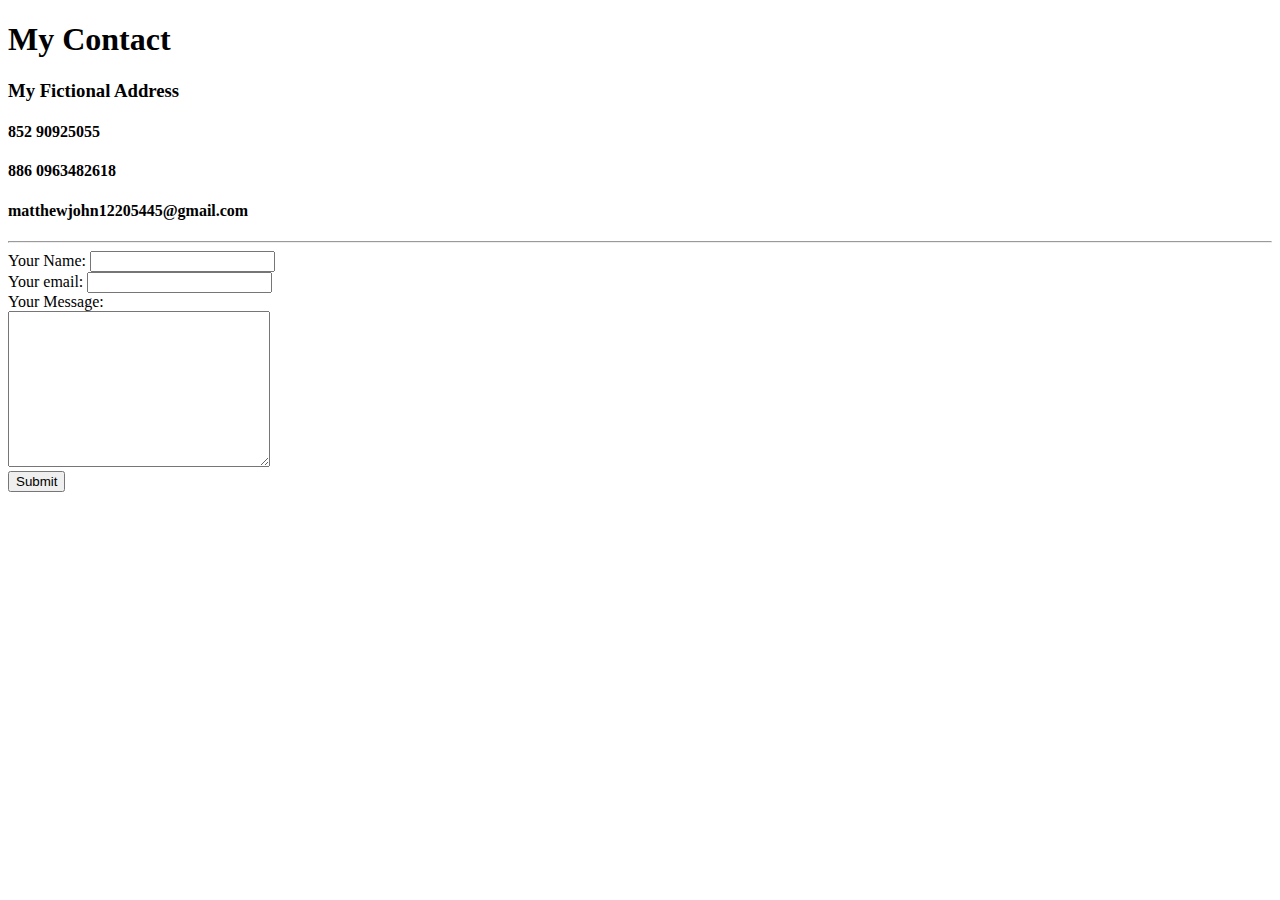
==== Contact ME.html @ f9c42290 "Add initial CV website files" ====
<!DOCTYPE html>
<html>
  <head>
    <meta charset="utf-8">
    <title>My Contact</title>
  </head>
  <body>
    <h1>My Contact</h1>
    <h3>My Fictional Address</h3>
    <h4>852 90925055</h4>
    <h4>886 0963482618</h4>
    <h4>matthewjohn12205445@gmail.com</h4>
    <hr>
    <form action="mailto:matthewjohn12205445@gmail.com" method="post" enctype="text/plain">
      <label>Your Name:</label>
      <input type="text" name="YourName" value=""><br>
      <label>Your email:</label>
      <input type="email" name="Youremail" value="" ><br>
      <label>Your Message:</label><br>
      <textarea name="yourMessage" rows="10" cols="30"></textarea><br>
      <input type="submit" name=""="">
    </form>
  </body>
</html>
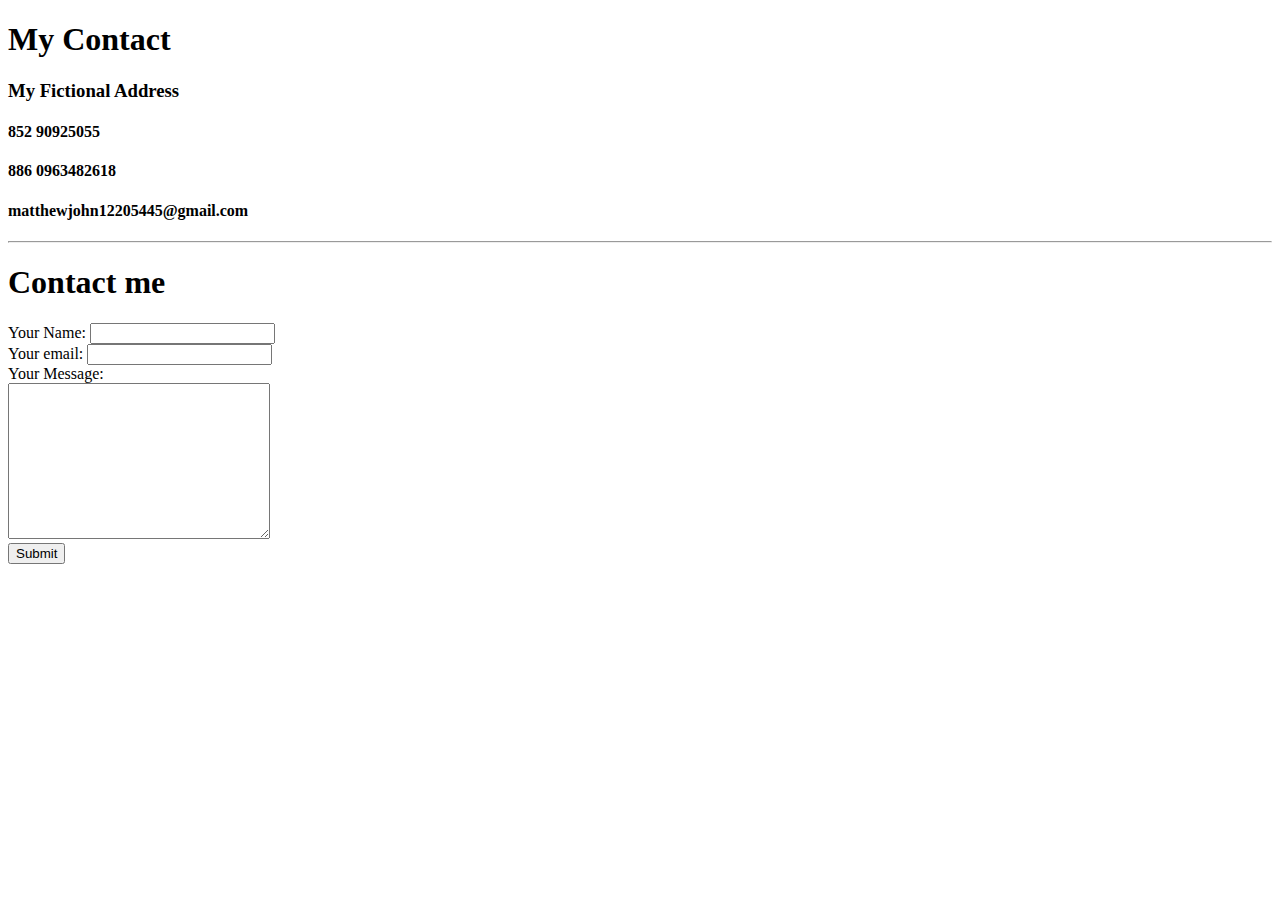
==== commit ddc263c9: "Add files via upload" ====
--- a/Contact ME.html
+++ b/Contact ME.html
@@ -11,6 +11,7 @@
     <h4>886 0963482618</h4>
     <h4>matthewjohn12205445@gmail.com</h4>
     <hr>
+    <h1>Contact me</h1>
     <form action="mailto:matthewjohn12205445@gmail.com" method="post" enctype="text/plain">
       <label>Your Name:</label>
       <input type="text" name="YourName" value=""><br>
